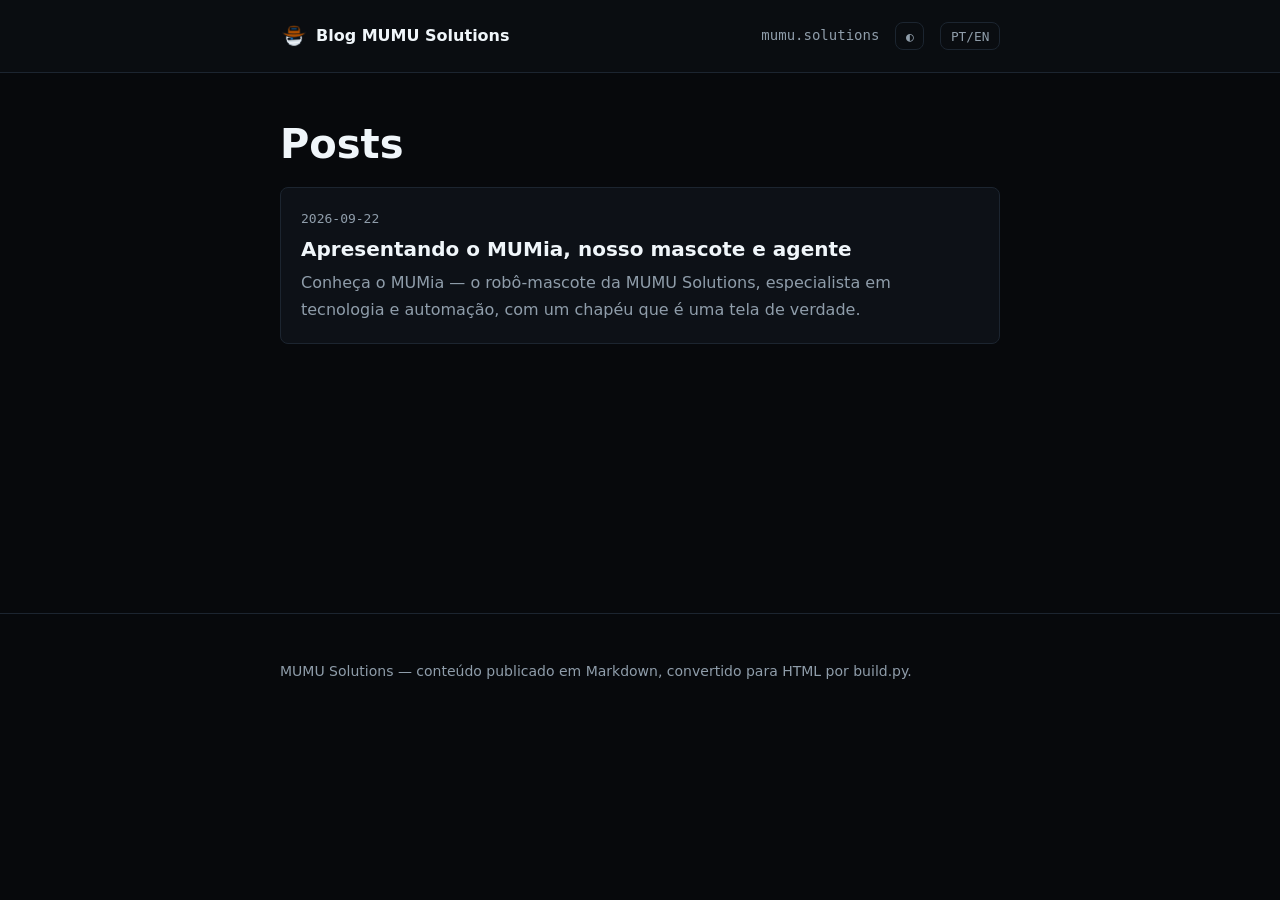
==== index.html @ efa48d09 "Scaffold the static blog: MD->HTML generator, first post, governance, deploy - build.py: stdlib-only" ====
<!DOCTYPE html>
<html lang="pt-BR" data-theme="dark" data-language="pt">
<head>
<meta charset="UTF-8">
<meta name="viewport" content="width=device-width, initial-scale=1">
<meta http-equiv="Content-Security-Policy" content="default-src 'none'; base-uri 'self'; object-src 'none'; form-action 'self'; img-src 'self'; font-src 'self'; style-src 'self'; script-src 'self'">
<meta name="referrer" content="strict-origin-when-cross-origin">
<title>Blog MUMU Solutions</title>
<meta name="description" content="Posts da MUMU Solutions sobre tecnologia, automação e o mascote MUMia — em português e inglês.">
<meta name="author" content="MUMU Solutions">
<link rel="canonical" href="https://blog.mumu.solutions/">
<meta name="robots" content="index, follow, max-image-preview:large">
<meta name="color-scheme" content="dark light">
<meta property="og:type" content="article">
<meta property="og:title" content="Blog MUMU Solutions">
<meta property="og:description" content="Posts da MUMU Solutions sobre tecnologia, automação e o mascote MUMia — em português e inglês.">
<meta property="og:url" content="https://blog.mumu.solutions/">
<meta property="og:image" content="https://blog.mumu.solutions/images/mumia/social-light-white.png">
<meta name="twitter:card" content="summary_large_image">
<link rel="icon" href="/images/mumia/favicon.ico" sizes="any">
<link rel="icon" type="image/png" sizes="32x32" href="/images/mumia/favicon-32x32.png">
<link rel="apple-touch-icon" href="/images/mumia/apple-touch-icon.png">
<link rel="stylesheet" href="/blog.css?v=1.0.0">
</head>
<body>
<header class="site-header">
  <div class="container header-row">
    <a class="brand" href="/">
      <img src="/images/mumia/favicon-32x32.png" alt="MUMia" width="28" height="28">
      <span data-lang="pt" class="on">Blog MUMU Solutions</span>
      <span data-lang="en">MUMU Solutions Blog</span>
    </a>
    <nav class="site-nav">
      <a href="https://mumu.solutions/"><span data-lang="pt" class="on">mumu.solutions</span><span data-lang="en">mumu.solutions</span></a>
      <button type="button" class="icon-btn" id="themeBtn" aria-label="Alternar tema claro e escuro">◐</button>
      <button type="button" class="icon-btn" id="langBtn" aria-label="Switch to English">PT/EN</button>
    </nav>
  </div>
</header>
<main class="container">
<section data-lang="pt" class="on">
  <h1>Posts</h1>
  <ul class="post-list"><li class="post-card"><a href="/posts/2026/09/mumu-mumia/"><span class="post-date">2026-09-22</span><span class="post-title">Apresentando o MUMia, nosso mascote e agente</span><span class="post-desc">Conheça o MUMia — o robô-mascote da MUMU Solutions, especialista em tecnologia e automação, com um chapéu que é uma tela de verdade.</span></a></li></ul>
</section>
<section data-lang="en">
  <h1>Posts</h1>
  <ul class="post-list"><li class="post-card"><a href="/posts/2026/09/mumu-mumia/"><span class="post-date">2026-09-22</span><span class="post-title">Introducing MUMia, our mascot and agent</span><span class="post-desc">Meet MUMia — MUMU Solutions&#x27; robot mascot, a technology and automation specialist whose hat is an actual screen.</span></a></li></ul>
</section>
</main>
<footer class="site-footer">
  <div class="container">
    <p><span data-lang="pt" class="on">MUMU Solutions — conteúdo publicado em Markdown, convertido para HTML por build.py.</span><span data-lang="en">MUMU Solutions — content published in Markdown, converted to HTML by build.py.</span></p>
  </div>
</footer>
<script src="/blog.js?v=1.0.0"></script>
</body>
</html>
---- blog.css ----
/* Blog MUMU Solutions — design tokens copied from mumu-solutions.github.io
   index.html :root blocks, so the blog reads as the same brand. External
   file on purpose: see .specify/adr/0003-external-css-js-bare-csp.md — a
   multi-page site cannot maintain a per-page CSP hash the way the single-
   page site does, so there is no inline <style> here to hash. */

*,*::before,*::after{box-sizing:border-box}
html,body{margin:0;padding:0}
:root{
  --bg-body:#07090c;
  --bg-surface:#0a0d11;
  --bg-card:#0d1117;
  --fg:#f0f6fa;
  --fg-muted:#8f9daa;
  --primary:#3fa0ef;
  --primary-fg:#04070b;
  --border:#1c2530;
  --radius:.5rem;
  --maxw:48rem;
  --pad:1.5rem;
  --nav-h:4.5rem;
  --font-sans:Manrope,system-ui,-apple-system,'Segoe UI',sans-serif;
  --font-display:'Space Grotesk',Manrope,system-ui,sans-serif;
  --font-mono:'IBM Plex Mono',ui-monospace,SFMono-Regular,Menlo,monospace;
}
html[data-theme="light"]{
  --bg-body:#f7f9fb;
  --bg-surface:#ffffff;
  --bg-card:#ffffff;
  --fg:#0b1219;
  --fg-muted:#566372;
  --primary:#0d6ec2;
  --primary-fg:#ffffff;
  --border:#dde3ea;
  --radius:.5rem;
  --maxw:48rem;
  --pad:1.5rem;
  --nav-h:4.5rem;
  --font-sans:Manrope,system-ui,-apple-system,'Segoe UI',sans-serif;
  --font-display:'Space Grotesk',Manrope,system-ui,sans-serif;
  --font-mono:'IBM Plex Mono',ui-monospace,SFMono-Regular,Menlo,monospace;
}

body{
  background:var(--bg-body);color:var(--fg);
  font-family:var(--font-sans);font-size:1rem;line-height:1.65;
}
h1,h2,h3{font-family:var(--font-display);font-weight:600;line-height:1.15;margin:1.5em 0 .5em}
h1{font-size:clamp(1.75rem,4vw,2.5rem);margin-top:0}
a{color:var(--primary)}
.container{max-width:var(--maxw);margin:0 auto;padding:0 var(--pad)}

.site-header{border-bottom:1px solid var(--border);background:var(--bg-surface)}
.header-row{display:flex;align-items:center;justify-content:space-between;height:var(--nav-h)}
.brand{display:flex;align-items:center;gap:.5rem;color:var(--fg);text-decoration:none;font-family:var(--font-display);font-weight:600}
.site-nav{display:flex;align-items:center;gap:1rem;font-family:var(--font-mono);font-size:.875rem}
.site-nav a{color:var(--fg-muted);text-decoration:none}
.site-nav a:hover{color:var(--fg)}
.icon-btn{
  background:none;border:1px solid var(--border);border-radius:var(--radius);
  color:var(--fg-muted);cursor:pointer;padding:.35rem .6rem;font-family:var(--font-mono);font-size:.8rem;
}
.icon-btn:hover{color:var(--fg);border-color:var(--fg-muted)}

main.container{padding-top:3rem;padding-bottom:4rem;min-height:60vh}

.site-footer{border-top:1px solid var(--border);color:var(--fg-muted);font-size:.875rem;padding:2rem 0}

/* bilingual toggle: server renders .on on the PT sibling, so the page reads
   correctly with JavaScript disabled — JS only moves .on on click. */
[data-lang]{display:none}
[data-lang].on{display:block}
span[data-lang]{display:none}
span[data-lang].on{display:inline}

.post-date{font-family:var(--font-mono);font-size:.8125rem;color:var(--fg-muted)}
.tag-list{list-style:none;display:flex;gap:.5rem;padding:0;margin:.75rem 0}
.tag{font-family:var(--font-mono);font-size:.75rem;background:var(--bg-card);border:1px solid var(--border);border-radius:999px;padding:.15rem .65rem;color:var(--fg-muted)}
.stub-notice{color:var(--fg-muted);font-style:italic;border-left:2px solid var(--border);padding-left:1rem}

article img{max-width:100%;height:auto;border-radius:var(--radius)}
article pre{background:var(--bg-card);border:1px solid var(--border);border-radius:var(--radius);padding:1rem;overflow-x:auto}
article code{font-family:var(--font-mono);font-size:.875em}
article blockquote{margin:0;padding-left:1rem;border-left:2px solid var(--primary);color:var(--fg-muted)}

.post-list{list-style:none;padding:0;display:grid;gap:1.25rem}
.post-card a{display:grid;gap:.25rem;text-decoration:none;color:var(--fg);border:1px solid var(--border);border-radius:var(--radius);padding:1.25rem;background:var(--bg-card)}
.post-card a:hover{border-color:var(--fg-muted)}
.post-title{font-family:var(--font-display);font-weight:600;font-size:1.25rem}
.post-desc{color:var(--fg-muted)}
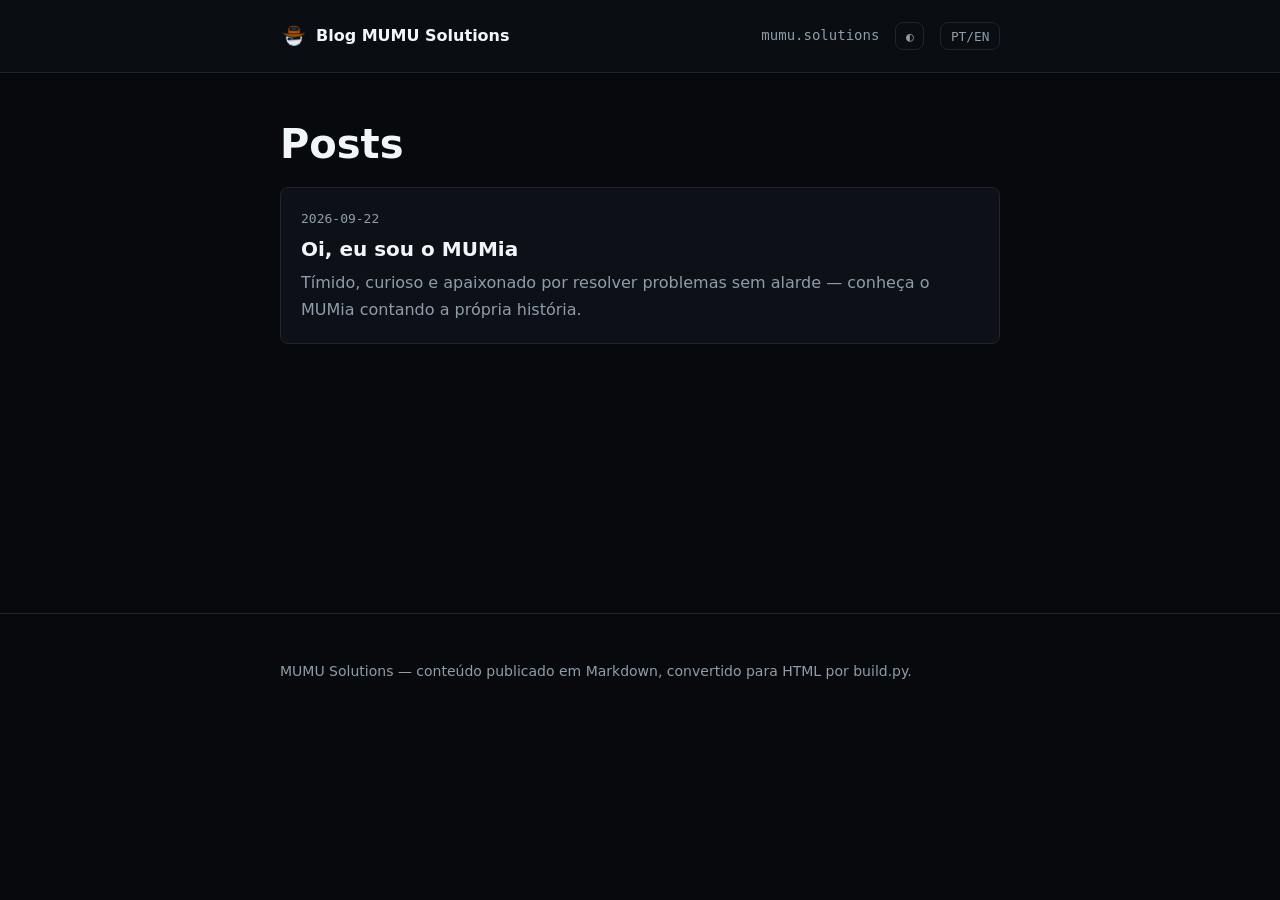
==== commit 713b7b48: "Rewrite the MUMia post in his own voice; add a writer's guide to README The first post read like a s" ====
--- a/index.html
+++ b/index.html
@@ -20,7 +20,7 @@
 <link rel="icon" href="/images/mumia/favicon.ico" sizes="any">
 <link rel="icon" type="image/png" sizes="32x32" href="/images/mumia/favicon-32x32.png">
 <link rel="apple-touch-icon" href="/images/mumia/apple-touch-icon.png">
-<link rel="stylesheet" href="/blog.css?v=1.0.0">
+<link rel="stylesheet" href="/blog.css?v=1.0.1">
 </head>
 <body>
 <header class="site-header">
@@ -40,11 +40,11 @@
 <main class="container">
 <section data-lang="pt" class="on">
   <h1>Posts</h1>
-  <ul class="post-list"><li class="post-card"><a href="/posts/2026/09/mumu-mumia/"><span class="post-date">2026-09-22</span><span class="post-title">Apresentando o MUMia, nosso mascote e agente</span><span class="post-desc">Conheça o MUMia — o robô-mascote da MUMU Solutions, especialista em tecnologia e automação, com um chapéu que é uma tela de verdade.</span></a></li></ul>
+  <ul class="post-list"><li class="post-card"><a href="/posts/2026/09/mumu-mumia/"><span class="post-date">2026-09-22</span><span class="post-title">Oi, eu sou o MUMia</span><span class="post-desc">Tímido, curioso e apaixonado por resolver problemas sem alarde — conheça o MUMia contando a própria história.</span></a></li></ul>
 </section>
 <section data-lang="en">
   <h1>Posts</h1>
-  <ul class="post-list"><li class="post-card"><a href="/posts/2026/09/mumu-mumia/"><span class="post-date">2026-09-22</span><span class="post-title">Introducing MUMia, our mascot and agent</span><span class="post-desc">Meet MUMia — MUMU Solutions&#x27; robot mascot, a technology and automation specialist whose hat is an actual screen.</span></a></li></ul>
+  <ul class="post-list"><li class="post-card"><a href="/posts/2026/09/mumu-mumia/"><span class="post-date">2026-09-22</span><span class="post-title">Hi, I&#x27;m MUMia</span><span class="post-desc">Shy, curious, and quietly passionate about solving problems — meet MUMia, in his own words.</span></a></li></ul>
 </section>
 </main>
 <footer class="site-footer">
@@ -52,6 +52,6 @@
     <p><span data-lang="pt" class="on">MUMU Solutions — conteúdo publicado em Markdown, convertido para HTML por build.py.</span><span data-lang="en">MUMU Solutions — content published in Markdown, converted to HTML by build.py.</span></p>
   </div>
 </footer>
-<script src="/blog.js?v=1.0.0"></script>
+<script src="/blog.js?v=1.0.1"></script>
 </body>
 </html>
